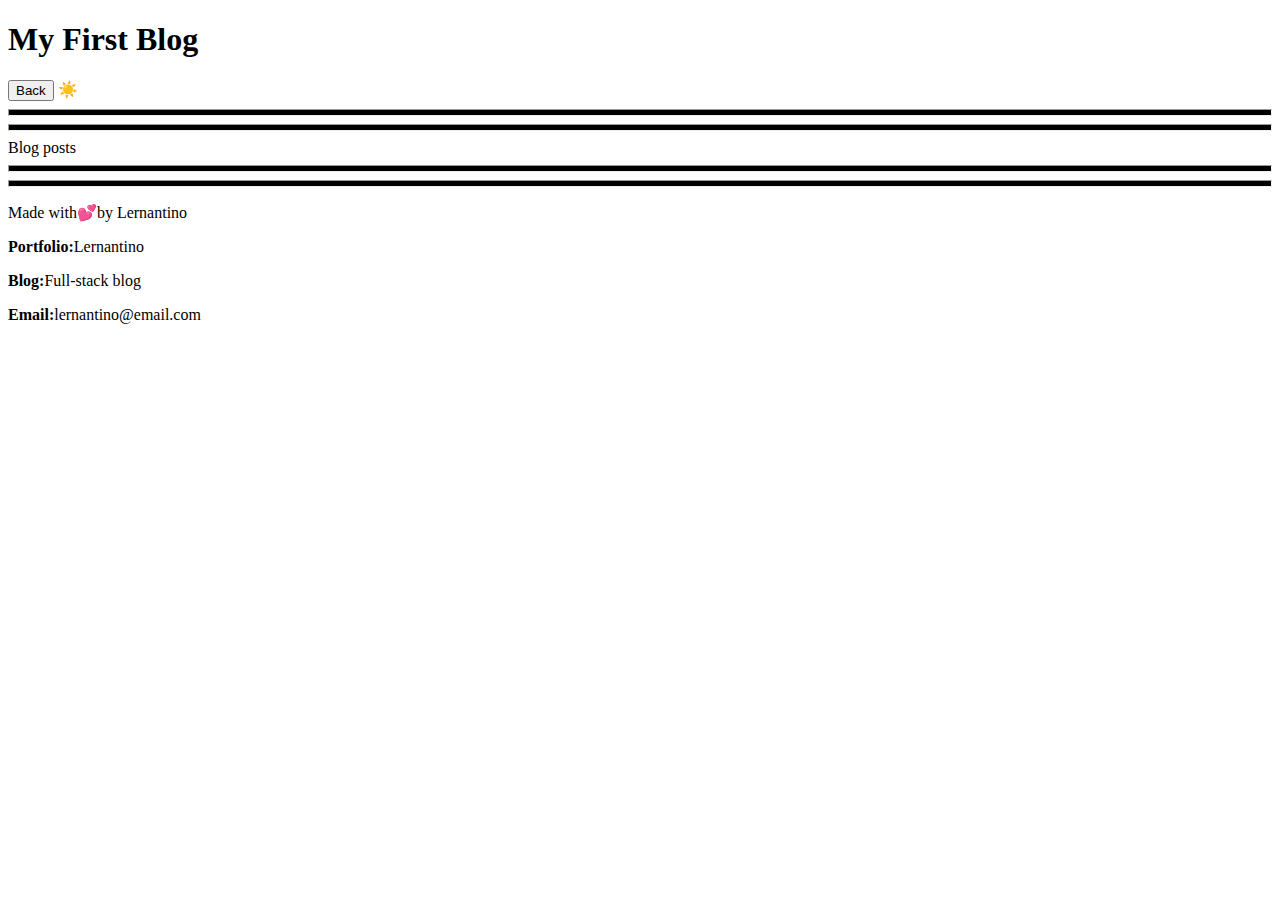
==== Assets/blog.html @ ea8871a4 "Created file structure and added html content" ====
<!DOCTYPE html>
<html lang="en">
<head>
    <meta charset="UTF-8">
    <meta name="viewport" content="width=device-width, initial-scale=1.0">
    <title>MyPersonalBlog👩‍💻</title>
    <link rel="stylesheet" type="text/css" href="./css/styles.css">
</head>
<header>
    <h1>My First Blog</h1>
    <button>Back</button>
    ☀️
</header>
<hr>
<hr>
<body>
    Blog posts
</body>
<hr>
<hr>
<footer>
    <p>Made with💕by Lernantino</p>
    <p><strong>Portfolio:</strong>Lernantino</p>
    <p><strong>Blog:</strong>Full-stack blog</p>
    <p><strong>Email:</strong>lernantino@email.com</p>
</footer>
</html>
---- Assets/css/styles.css ----
hr {
  height: 5px;
  color: black;
  background-color: black;
  
}
.vertical {
  transform: rotate(90deg);
  margin-bottom: 
 
}
.vertical-2 {
}

.circle{
    width: 400px;
    height: 400px;
    background-color: rgb(255, 0, 0);
    border-radius: 50%;
    /* margin-left: -1.75%; */
    /* position: absolute; */
}
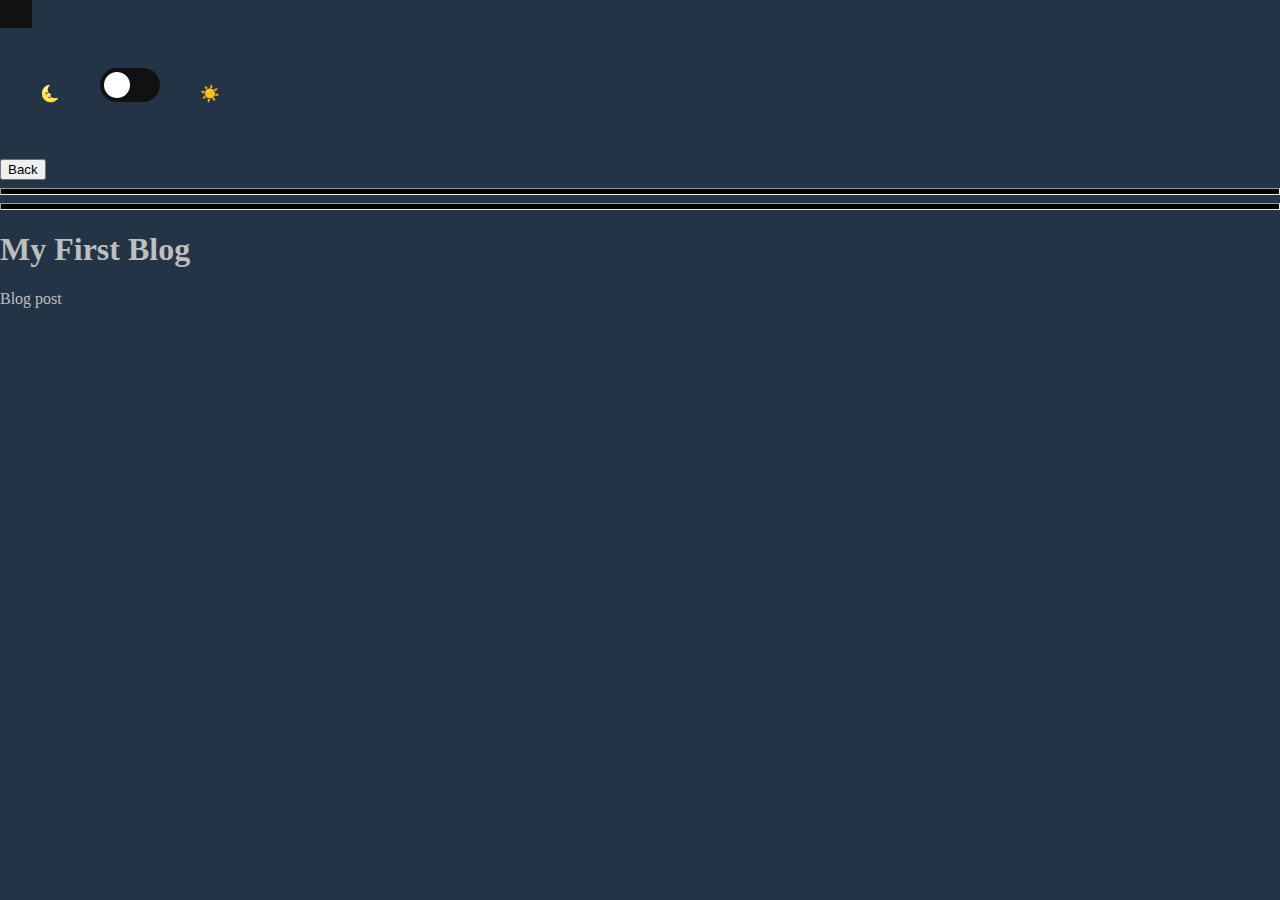
==== commit 9d2a9ded: "I worked on the light and Dark mode button" ====
--- a/Assets/blog.html
+++ b/Assets/blog.html
@@ -5,16 +5,51 @@
     <meta name="viewport" content="width=device-width, initial-scale=1.0">
     <title>MyPersonalBlog👩‍💻</title>
     <link rel="stylesheet" type="text/css" href="./css/styles.css">
+    <link rel="stylesheet" type="text/css" href="./css/blog.css">
+    <link rel="stylesheet" type="text/css" href="css/form.css">
 </head>
-<header>
-    <h1>My First Blog</h1>
+
+
+    <body>
+        <div class="container dark">
+          <div class="header">
+            <ul>
+              <li><a href="#home"></a></li>
+              <li><a href="#gallery"></a></li>
+              <li><a href="#contact"></a></li>
+              <li><a href="#about"></a></li>
+            </ul>
+          </div>
+          <div class="row toggle">
+            <div class="col">
+              <p>🌜</p>
+            </div>
+            <label class="switch col">
+              <input type="checkbox" id="theme-switcher" />
+              <span class="slider round"></span>
+            </label>
+            <div class="col">
+              <p>☀️</p>
+            </div>
+          </div>
     <button>Back</button>
-    ☀️
-</header>
-<hr>
-<hr>
-<body>
-    Blog posts
+          <hr class="vertical" />
+          <hr class="vertical-2" />
+          <h1>My First Blog</h1>
+        
+    
+     
+
+
+    
+    
+
+    
+
+    Blog post
+    <script src="./js/logic.js"></script>
+    <script src="./js/blog.js"></script>
+    <script src="./js/form.js">
 </body>
 <hr>
 <hr>
@@ -24,4 +59,5 @@
     <p><strong>Blog:</strong>Full-stack blog</p>
     <p><strong>Email:</strong>lernantino@email.com</p>
 </footer>
+</div>
 </html>--- a/Assets/css/styles.css
+++ b/Assets/css/styles.css
@@ -4,19 +4,135 @@
   background-color: black;
   
 }
-.vertical {
-  transform: rotate(90deg);
-  margin-bottom: 
+body {
+  display: block;
+  margin: 0px;
+}
+
+ul {
+  list-style-type: none;
+  margin: 0;
+  padding: 0;
+  overflow: hidden;
+}
+li {
+  float: left;
+}
+li a {
+  display: block;
+  text-align: center;
+  padding: 14px 16px;
+  text-decoration: none;
+}
+
+.header {
+  width: 100%;
+}
+.toggle {
+  
+  width: 400px;
+
+}
+
+/* Dark Mode */
+.dark {
+  background-color:#243447;
+  height: 100vh;
+  color: #bebebe
  
 }
-.vertical-2 {
+
+.dark li a {
+  color: #bebebe;
 }
 
-.circle{
-    width: 400px;
-    height: 400px;
-    background-color: rgb(255, 0, 0);
-    border-radius: 50%;
-    /* margin-left: -1.75%; */
-    /* position: absolute; */
+.dark li a:hover {
+  background-color: #111;
 }
+
+/* Light Mode */
+.light {
+  background-color: #f0ead6;
+  color: black;
+  height: 100vh;
+}
+
+.light li a {
+  color: black;
+}
+
+.light li a:hover {
+  background-color: rgb(29, 128, 210);
+}
+
+/* Styling the Switch button */
+.switch {
+  position: relative;
+  display: inline-block;
+  width: 60px;
+  height: 34px;
+}
+
+/* Hide default HTML checkbox */
+.switch input {
+  opacity: 0;
+  width: 0;
+  height: 0;
+}
+
+/* The slider */
+.slider {
+  position: absolute;
+  cursor: pointer;
+  top: 0;
+  left: 0;
+  right: 0;
+  bottom: 0;
+  background-color: #111;
+  -webkit-transition: .4s;
+  transition: .4s;
+}
+
+.slider:before {
+  position: absolute;
+  content: "";
+  height: 26px;
+  width: 26px;
+  left: 4px;
+  bottom: 4px;
+  background-color: white;
+  -webkit-transition: .4s;
+  transition: .4s;
+}
+
+input:checked + .slider {
+  background-color: rgb(29, 128, 210);
+}
+
+input:focus + .slider {
+  box-shadow: 0 0 1px rgb(29, 128, 210);
+}
+
+input:checked + .slider:before {
+  -webkit-transform: translateX(26px);
+  -ms-transform: translateX(26px);
+  transform: translateX(26px);
+}
+
+/* Rounded sliders */
+.slider.round {
+  border-radius: 34px;
+}
+
+.slider.round:before {
+  border-radius: 50%;
+}
+
+.row {
+  margin: 20px;
+  display: flex;
+}
+.col {
+  margin: 20px;
+}
+
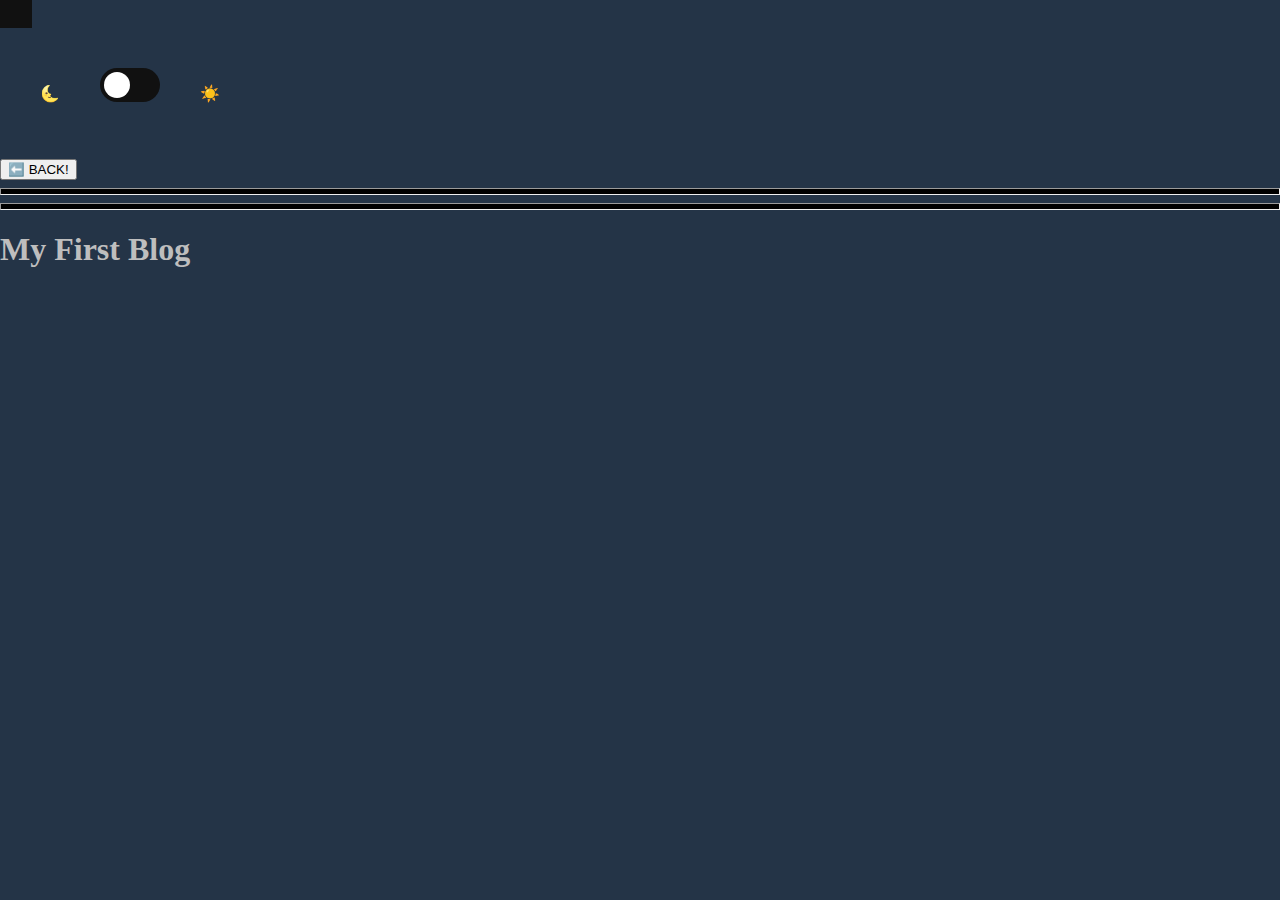
==== commit 03466db8: "Created a form and added an image" ====
--- a/Assets/blog.html
+++ b/Assets/blog.html
@@ -8,8 +8,6 @@
     <link rel="stylesheet" type="text/css" href="./css/blog.css">
     <link rel="stylesheet" type="text/css" href="css/form.css">
 </head>
-
-
     <body>
         <div class="container dark">
           <div class="header">
@@ -32,32 +30,27 @@
               <p>☀️</p>
             </div>
           </div>
-    <button>Back</button>
-          <hr class="vertical" />
+          <div>
+          <!-- This is so that the button can send you -->
+    <form>
+        <input type="button" value="⬅️ BACK!" onclick="history.back()">
+    </form>
+     </div>     <hr class="vertical" />
           <hr class="vertical-2" />
           <h1>My First Blog</h1>
-        
-    
-     
+       
 
-
-    
-    
-
-    
-
-    Blog post
     <script src="./js/logic.js"></script>
     <script src="./js/blog.js"></script>
     <script src="./js/form.js">
 </body>
-<hr>
-<hr>
+
 <footer>
+    <hr class="vertical" />
+    <hr class="vertical-2" />
     <p>Made with💕by Lernantino</p>
     <p><strong>Portfolio:</strong>Lernantino</p>
     <p><strong>Blog:</strong>Full-stack blog</p>
     <p><strong>Email:</strong>lernantino@email.com</p>
 </footer>
-</div>
 </html>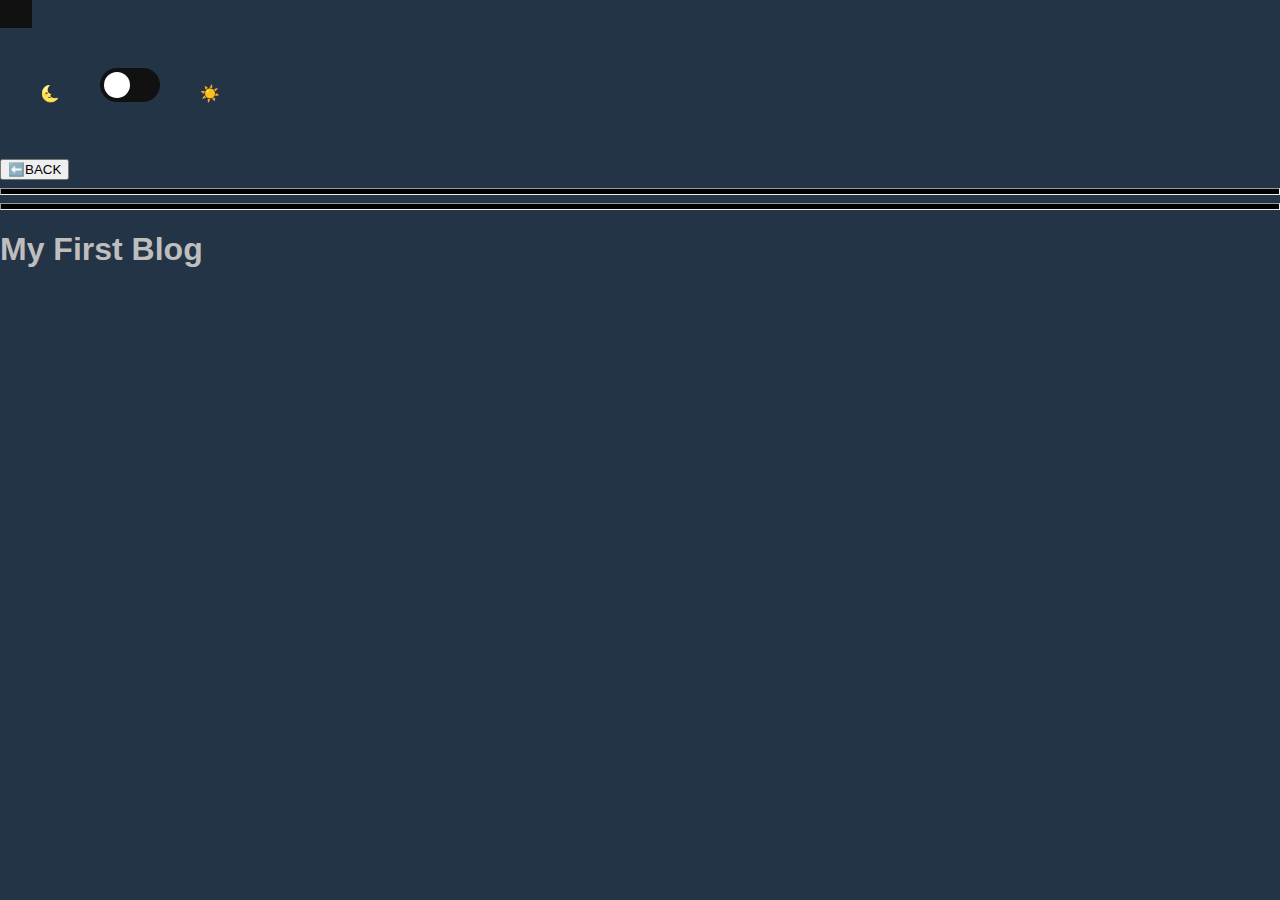
==== commit d2a67474: "Successfullly made back btn function!" ====
--- a/Assets/blog.html
+++ b/Assets/blog.html
@@ -3,10 +3,10 @@
 <head>
     <meta charset="UTF-8">
     <meta name="viewport" content="width=device-width, initial-scale=1.0">
-    <title>MyPersonalBlog👩‍💻</title>
+    <title>Blog Articles👩‍💻</title>
     <link rel="stylesheet" type="text/css" href="./css/styles.css">
     <link rel="stylesheet" type="text/css" href="./css/blog.css">
-    <link rel="stylesheet" type="text/css" href="css/form.css">
+    
 </head>
     <body>
         <div class="container dark">
@@ -32,9 +32,7 @@
           </div>
           <div>
           <!-- This is so that the button can send you -->
-    <form>
-        <input type="button" value="⬅️ BACK!" onclick="history.back()">
-    </form>
+    <button id="backBtn">⬅️BACK</button>
      </div>     <hr class="vertical" />
           <hr class="vertical-2" />
           <h1>My First Blog</h1>
--- a/Assets/css/styles.css
+++ b/Assets/css/styles.css
@@ -1,3 +1,7 @@
+/* this is shared css */
+body{
+  font-family: Verdana, Geneva, Tahoma, sans-serif;
+}
 hr {
   height: 5px;
   color: black;
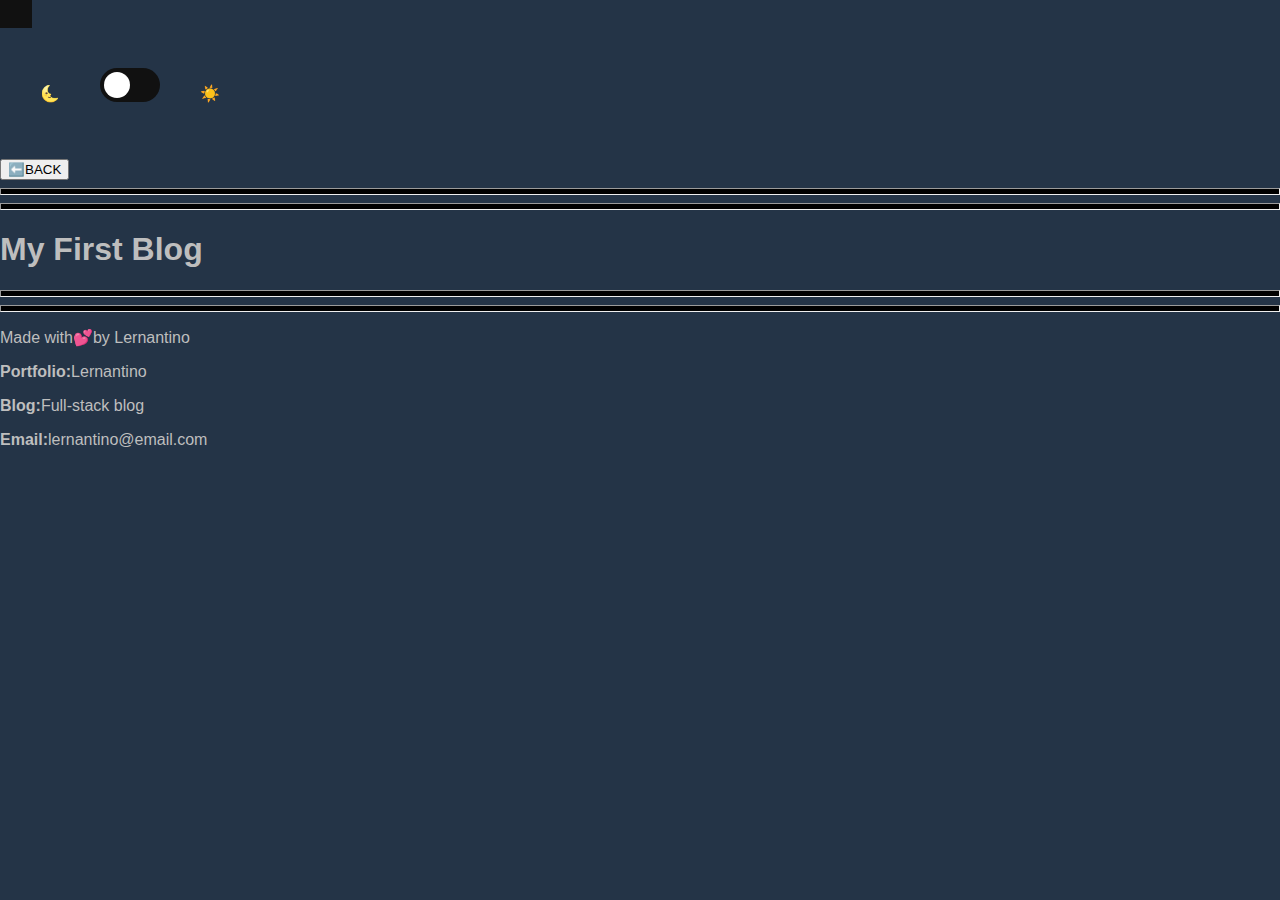
==== commit 9c85d3f7: "Modified index html. Submit btn works. need to fix back btn again." ====
--- a/Assets/blog.html
+++ b/Assets/blog.html
@@ -6,7 +6,6 @@
     <title>Blog Articles👩‍💻</title>
     <link rel="stylesheet" type="text/css" href="./css/styles.css">
     <link rel="stylesheet" type="text/css" href="./css/blog.css">
-    
 </head>
     <body>
         <div class="container dark">
@@ -31,16 +30,17 @@
             </div>
           </div>
           <div>
-          <!-- This is so that the button can send you -->
+          <!-- This is my btn -->
     <button id="backBtn">⬅️BACK</button>
-     </div>     <hr class="vertical" />
+     </div>    
+      <hr class="vertical" />
           <hr class="vertical-2" />
           <h1>My First Blog</h1>
        
 
     <script src="./js/logic.js"></script>
     <script src="./js/blog.js"></script>
-    <script src="./js/form.js">
+    <script src="./js/form.js"></script>
 </body>
 
 <footer>
